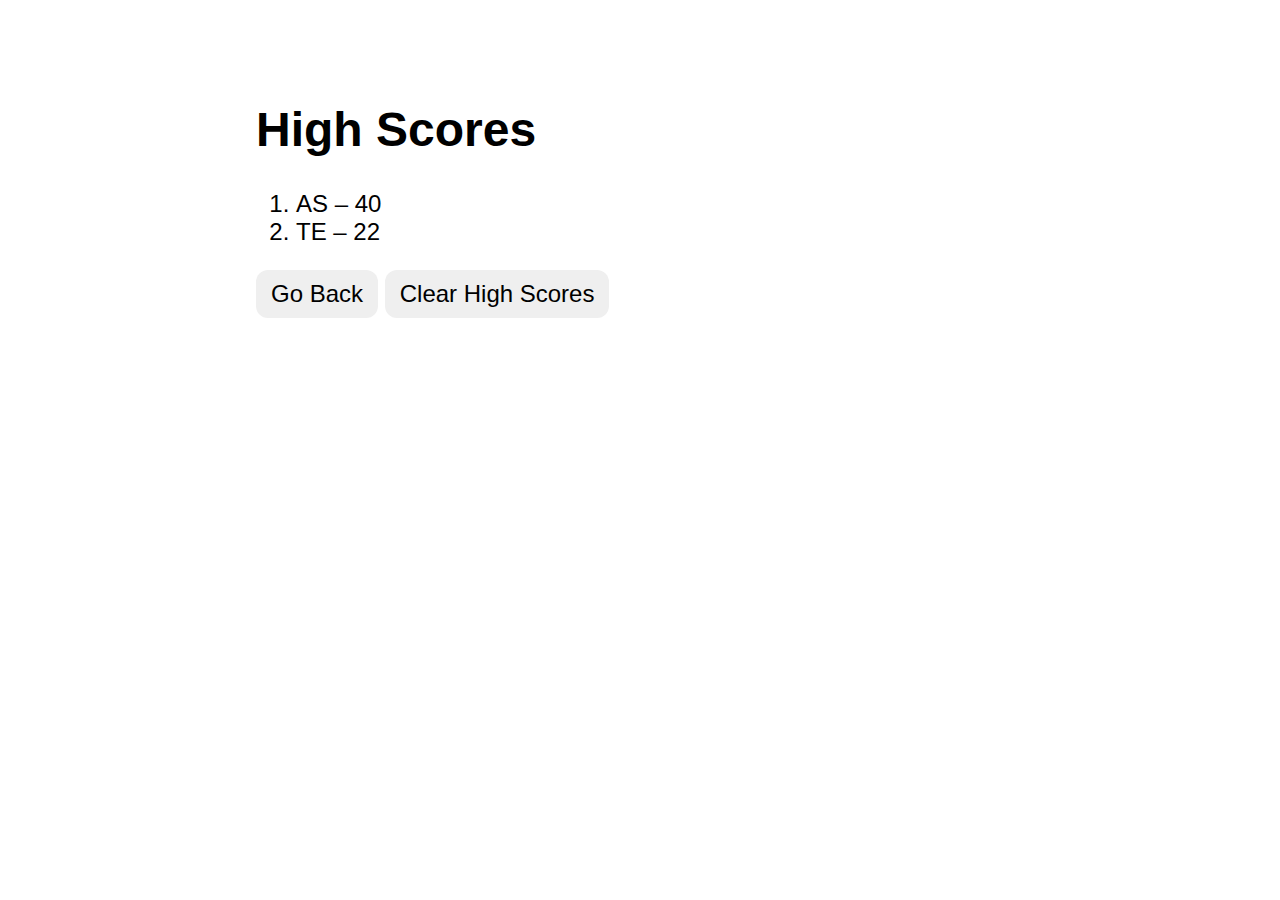
==== highscores.html @ 508fdc5c "added html of index and highscores and added js functionality to highscores" ====
<!DOCTYPE html>
<html lang="en">

<head>
    <meta charset="UTF-8" />
    <meta name="viewport" content="width=device-width, initial-scale=1.0" />
    <meta http-equiv="X-UA-Compatible" content="ie=edge" />
    <title>High Scores - Coding Quiz</title>
    <link rel="stylesheet" href="./assets/css/style.css" />
</head>

<body>
    <!-- list scores on this page using localStorage -->
    <main class="scores-main">
        <h1>High Scores</h1>
        <ol id="scores"></ol>
        <div>
            <button id="go-back">Go Back</button>
            <button id="clear">Clear High Scores</button>
        </div>
    </main>
    <script src="./assets/js/scores.js"></script>
</body>

</html>
---- assets/css/style.css ----
* {
    box-sizing: border-box;
}

body {
    margin: 0;
    padding: 0;
    font-size: x-large;
    font-family: Arial, Helvetica, sans-serif;
}

/* BEGIN TOP-BANNER STYLES */
.top-banner {
    margin: 12px 3%;
    display: flex;
    justify-content: space-between;
}

.top-banner p {
    margin: 0;
}
/* END TOP-BANNER STYLES */


/* BEGIN MAIN/MISC STYLES */
main {
    margin-top: 5%;
}

h2 {
    font-size: 2em;
}

button {
    outline: none;
    border: none;
    border-radius: 12px;
    padding: 10px 15px;
    font-size: 1em;
}

/*.quiz-part, .end-part {
     display: none;
} */
/* END MAIN/MISC STYLES */


/* BEGIN LANDING STYLES */
.landing-part {
    text-align: center;
    margin: 0 20%;
}
/* END LANDING STYLES */


/* BEGIN QUIZ STYLES */
.quiz-part {
    margin: 0 25%;
}

.quiz-part h2 {
    margin: 0;
}
/* END QUIZ STYLES */


/* BEGIN FINISHING STYLES */
.end-part {
    margin: 0 25%;
}
/* END FINISHING STYLES */


/* BEGIN HIGH SCORES STYLES */
.scores-main {
    margin: 8% 20%;
}

.scores {
    /* TODO: fill in */
}

.score-item {
    /* TODO: fill in */
}
/* END HIGH SCORES STYLES */

/* Akram Sabbah */
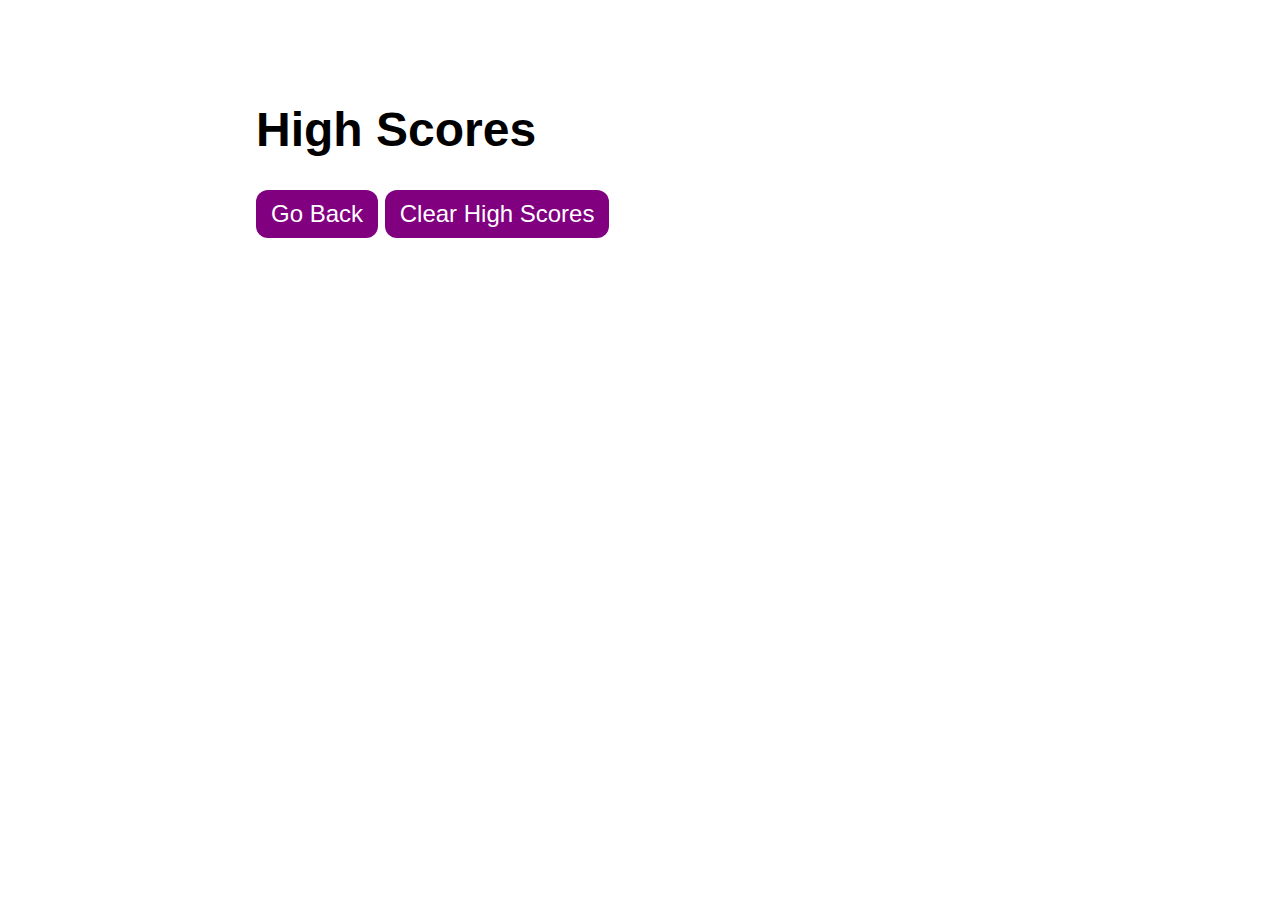
==== commit 3b05ce92: "displays high scores in order and added README.md" ====
--- a/highscores.html
+++ b/highscores.html
@@ -22,4 +22,6 @@
     <script src="./assets/js/scores.js"></script>
 </body>
 
-</html>+</html>
+
+<!-- Akram Sabbah -->--- a/assets/css/style.css
+++ b/assets/css/style.css
@@ -1,5 +1,15 @@
 * {
     box-sizing: border-box;
+}
+
+:root {
+    --primary: purple;
+    --secondary: white;
+    --tertiary: grey;
+    --quaternary: mediumorchid;
+    --bg-1: steelblue;
+    --bg-2: cornflowerblue;
+    /* font-size: 62.5%; */
 }
 
 body {
@@ -37,11 +47,17 @@
     border-radius: 12px;
     padding: 10px 15px;
     font-size: 1em;
+    background-color: var(--primary);
+    color: var(--secondary);
 }
 
-/*.quiz-part, .end-part {
+button:hover {
+    background-color: var(--quaternary);
+}
+
+.quiz-part, .end-part {
      display: none;
-} */
+}
 /* END MAIN/MISC STYLES */
 
 
@@ -59,7 +75,24 @@
 }
 
 .quiz-part h2 {
+    font-size: 1.5em;
     margin: 0;
+}
+
+.answers {
+    display: inline-block;
+    list-style: none;
+    padding: 0;
+    margin: 0.8em 0;
+}
+
+.answers li {
+    padding: 2px 0;
+}
+
+.answers li button {
+    width: 100%;
+    text-align: left;
 }
 /* END QUIZ STYLES */
 
@@ -68,7 +101,48 @@
 .end-part {
     margin: 0 25%;
 }
+
+.end-part h2 {
+    margin-bottom: 0;
+}
+
+.end-part p {
+    /* margin-top: 0; */
+    line-height: 1.5;
+}
+
+form {
+    margin-bottom: 0.8em;
+}
+
+form input {
+    outline: none;
+    padding: 8px 15px;
+    font-size: 1em;
+    border: 2px solid var(--tertiary);
+    border-radius: 12px;
+}
 /* END FINISHING STYLES */
+
+
+/* BEGIN PREVIOUS ANSWER/FADE OUT STYLES */
+.ans-part {
+    display: inline-block;
+    margin: 0 25%;
+    padding-right: 10%;
+    color: var(--tertiary);
+}
+
+.fade-before {
+    border-top: 3px solid var(--tertiary);
+    opacity: 1;
+    transition: opacity 1s ease-in;
+}
+
+.fade-after {
+    opacity: 0;
+}
+/* END PREVIOUS ANSWER/FADE OUT STYLES */
 
 
 /* BEGIN HIGH SCORES STYLES */
@@ -76,12 +150,23 @@
     margin: 8% 20%;
 }
 
-.scores {
-    /* TODO: fill in */
+.scores-main ol {
+    list-style: none;
+    padding: 0;
+    counter-reset: score-count;
 }
 
 .score-item {
-    /* TODO: fill in */
+    background-color: var(--bg-1);
+}
+
+.score-item:nth-child(2n) {
+    background-color: var(--bg-2);
+}
+
+.score-item::before {
+    counter-increment: score-count;
+    content: counter(score-count) ". ";
 }
 /* END HIGH SCORES STYLES */
 
